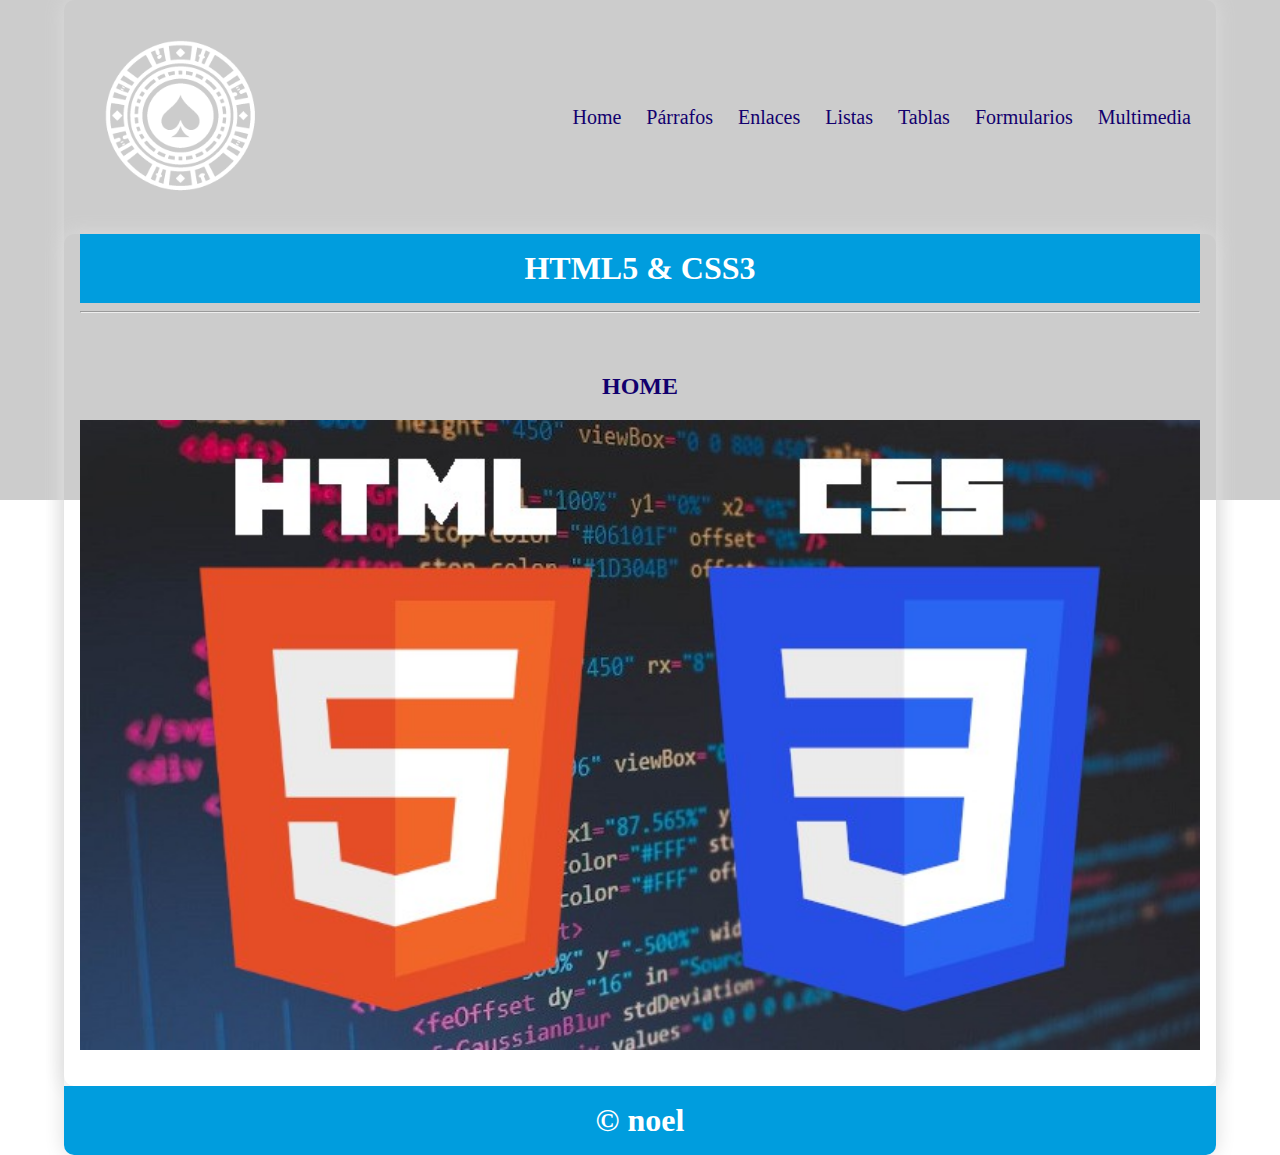
==== index.html @ 1c033bd8 "first commit" ====
<!DOCTYPE html>
<html lang="en">

<head>
    <meta charset="UTF-8">
    <meta name="viewport" content="width=device-width, initial-scale=1.0">
    <title>Curso HTML5-CSS3</title>
    <link rel="stylesheet" href="css/style.css">
</head>

<body>
    <div class="background">
    <div class="container shadow">
        <header>
            <div class="row align-items-center">
                <div class="col-3"><img src="img/logoo.png" alt="logo" width="250" class="logo"></div>
                <div class="col-9">
                    <span id="btnmenu" onclick="opendrawer()">&#9776;</span>
                    <nav id="menu">
                        <ul class="text-right">
                            <li>
                                <a href="index.html">
                                    Home
                                </a>
                            </li>
                            <li>
                                <a href="parrafos.html">
                                    Párrafos
                                </a>
                            </li>
                            <li>
                                <a href="enlaces.html">
                                    Enlaces
                                </a>
                            </li>
                            <li>
                                <a href="listas.html">
                                    Listas
                                </a>
                            </li>
                            <li>
                                <a href="tablas.html">
                                    Tablas
                                </a>
                            </li>
                            <li>
                                <a href="formularios.html">
                                    Formularios
                                </a>
                            </li>
                            <li>
                                <a href="multimedia.html">
                                    Multimedia
                                </a>
                            </li>
                        </ul>
                    </nav>
                </div>
            </div>


        </header>
        <main class="shadow">
            <div class="px-3">
                <h1 class="text-center bg-azul-o text-white py-3">HTML5 & CSS3</h1>
            </div>
            <div class="px-3">
                <hr>
            </div>
            <div class="p-3">
                <div id="home" class="py-3">
                    <h2 class="text-center">HOME</h2>
                    <img src="img/logohtmlcss.jpg" alt="" width="100%">
                </div>
            </div>

        </main>
        <footer>
            <h1 class="bg-azul-o text-center text-white py-3">&copy; noel</h1>
        </footer>
    </div>
</div>
    <script>
        function opendrawer() {
            document.getElementById('menu').style.display = 'block';
            document.getElementById('menu').style.witdh = '100%';
        }
    </script>
</body>

</html>
---- css/style.css ----
body {
    margin: 0;
    background-image: url(../img/background.jpg);
    background-size: cover;
}


.background {
    background-image: url(../img/background.jpg);
    background-color: #cccccc;
    height: 500px;
    background-position: center;
    background-repeat: no-repeat;
    background-size: cover;
    position: relative;
}

.logo {
    height: 200px;
    width: 200px;
}

* {
    box-sizing: border-box;
    color: rgb(18, 0, 110);
}

/* For desktop: */
.container {
    width: 90%;
    margin: 0 auto;
}
/* For mobile: */
@media screen and (max-width: 1000px) {
    .container {
        width: 100%;
    }
}
/* For desktop: */
.row {
    display: flex;
    justify-content: space-between;
    align-items: center;
}
/* For mobile: */
@media screen and (max-width: 1000px) {
    .row {
        flex-wrap: wrap;
    }
}

.justify-content-between {
    justify-content: space-between;
}

.align-items-center {
    align-items: center;
}

/* For desktop: */
.col-1 {
    width: 8.33%;
}

.col-2 {
    width: 16.66%;
}

.col-3 {
    width: 25%;
}

.col-4 {
    width: 33.33%;
}

.col-5 {
    width: 41.66%;
}

.col-6 {
    width: 50%;
}

.col-7 {
    width: 58.33%;
}

.col-8 {
    width: 66.66%;
}

.col-9 {
    width: 75%;
}

.col-10 {
    width: 83.33%;
}

.col-11 {
    width: 91.66%;
}

.col-12 {
    width: 100%;
}

/* For mobile: */
@media only screen and (max-width: 1000px) {
    [class*="col-"] {
        width: 100%;
    }
}

/* For desktop: */
[class*="col-"] {
    padding: 15px;
}

.shadow {
    box-shadow: 0 0 20px gainsboro;
    border-radius: 10px;
}
nav ul{
    padding: 0;
    margin: 0;
    list-style-type: none;
}

nav li {
    display: inline;
    padding: 10px;
    font-size: 20px;
}
/* For mobile: */
@media screen and (max-width: 1000px) {
    nav li {
        display: flex;
        justify-content: center;
        font-size: 30px;
    }
    nav ul {
        background-color: rgb(243, 251, 254);
    }
}

nav li a {
    color: rgb(18, 0, 110);
}

nav li:hover {
    background-color:  rgb(225, 245, 253);
}

.text-right{
    text-align: right;
}

a {
    text-decoration: none;
}
.text-center {
    text-align: center;
}
.py-3 {
    padding: 16px 0;
}
.px-3 {
    padding: 0 16px;
}
.p-3 {
    padding: 16px;
}

.bg-azul-o {
    background-color: rgb(0 157 222);
}
.bg-azul-c {
    background-color: rgb(240, 249, 252);
}
.bg-orange {
    background-color: orange;
}
.text-white {
    color: white;
}
.text-red {
    color: red;
    font-size: 30px;
    background-color: cyan;
}
footer h1 {
    border-bottom-left-radius: 10px;
}
footer h1 {
    border-bottom-right-radius: 10px;
}

h1 {
    margin: 0;
}

#btnmenu {
    font-size: 40px;
    display: none;
}
/* For mobile: */
@media screen and (max-width: 1000px) {
    #btnmenu {
        display: inline;
    }
    #menu{
        display: none;
    }
}
@media screen and (max-width: 1600px) and (min-width: 1000px)  {
    #menu{
        display: block;
    }
}

.etiqueta {
    font-size: 20px;
    color:brown;
    font-weight: bold;
    font-family:'Lucida Sans', 'Lucida Sans Regular', 'Lucida Grande', 'Lucida Sans Unicode', Geneva, Verdana, sans-serif;
}

.atributo {
    font-size: 20px;
    color:coral;
    font-weight: bold;
    font-family:'Lucida Sans', 'Lucida Sans Regular', 'Lucida Grande', 'Lucida Sans Unicode', Geneva, Verdana, sans-serif;
}

#enlaces a {
    color:chocolate;
    text-decoration: underline;
}

#listas .customdes li {
    list-style-type: square;
}

#listas .customdes li li {
    list-style-type: circle;
}

#listas .customdes li li li{
    list-style-type: disc;
}

#listas .customord li {
    list-style-type:armenian ;
}

#listas .customord li li {
    list-style-type:decimal ;
}

#listas .customord li li li {
    list-style-type:decimal-leading-zero ;
}

#listas .customicondes li li {
    list-style-image: url(../img/icono.png);
}

#listas .customicondes li li li {
    list-style-image: none;
    list-style-type: circle;
}

#listas .listadefcustom {
    width: 30%;
}

#listas .listadefcustom dt {
    background-color: gray;
    color: white;
    font-size: 22px;
    font-weight: bold;
    display: inline;
}

.striped tr:nth-child(odd) {
    background-color: aquamarine;
}
.striped tr:nth-child(even) {
    background-color:darkseagreen;
}

.horario {
margin-left: auto;
margin-right: auto;
}
.horario th {
    font-family: Arial, Helvetica, sans-serif;
    color: #4d827f;
    text-align: center;
}

.s1dam {
font-style: italic;
}
.horario td {
    font-family: Arial, Helvetica, sans-serif;
    color: black;
    text-align: center;
    width:130px;
}

.prog {
    background-color: #64b4ef;
}

.bdd {
    background-color: #81ff81;
}

.sisi {
    background-color:#65aa97;
}

.lmsg {
    background-color:#d1d46b;
}

.ipe {
    background-color: #fe8081;
}

.ipcg {
    background-color: #ffa264;
}

.pimd {
    background-color: #ffc697;
}

.ende {
    background-color: #c9a0c8;
}

.sasp {
    background-color: #28c8c8;
}

.dasp {
    background-color: #ffff63;
}

.formlogin {
    width: 40%;
    float: left;
}
.formregister {
    width: 50%;
    float: right;
}

.formhtml5 {
    margin: 0 auto;
    width: 30%;
    background-color:cornsilk;
}

.formhtml5 legend {
    background-color: rgb(116, 0, 0);
    font-size: 22px;
    color: white;
}

.cb {
    clear: both;
}

#sublogin {
    border-radius: 12px;
    width: 60px;
    height: 30px;
    color: white;
    background-color: darkblue;
}

.tagshtml5h {
 text-align: center;
 border-color: rgb(192, 192, 192);
 border-width: 2px;
}

.formhtml5 label {
    background-color: rgb(255, 63, 63);
    color: white;
}

.btn {
    border: 0;
    padding: 4px 30px;
    border-radius: 8px;
    font-size: 20px;
}

.btn-red {
    background-color: rgb(109, 0, 0);
    color: white;
}

.btn-green {
    background-color: rgb(23, 80, 0);
    color: white;
}

.btn-blue {
    background-color: rgb(1, 0, 80);
    color: white;
}

.col3 {
    width: 33.3%;
    float: left;
}

.col3 img {
    padding: 10px;
}

.video {
    display: block;
    width: 50%;
    margin: 0 auto;
}

.audio {
    display: block;
    width: 50%;
    margin: 0 auto;
}

.text-center {
    text-align: center;
}
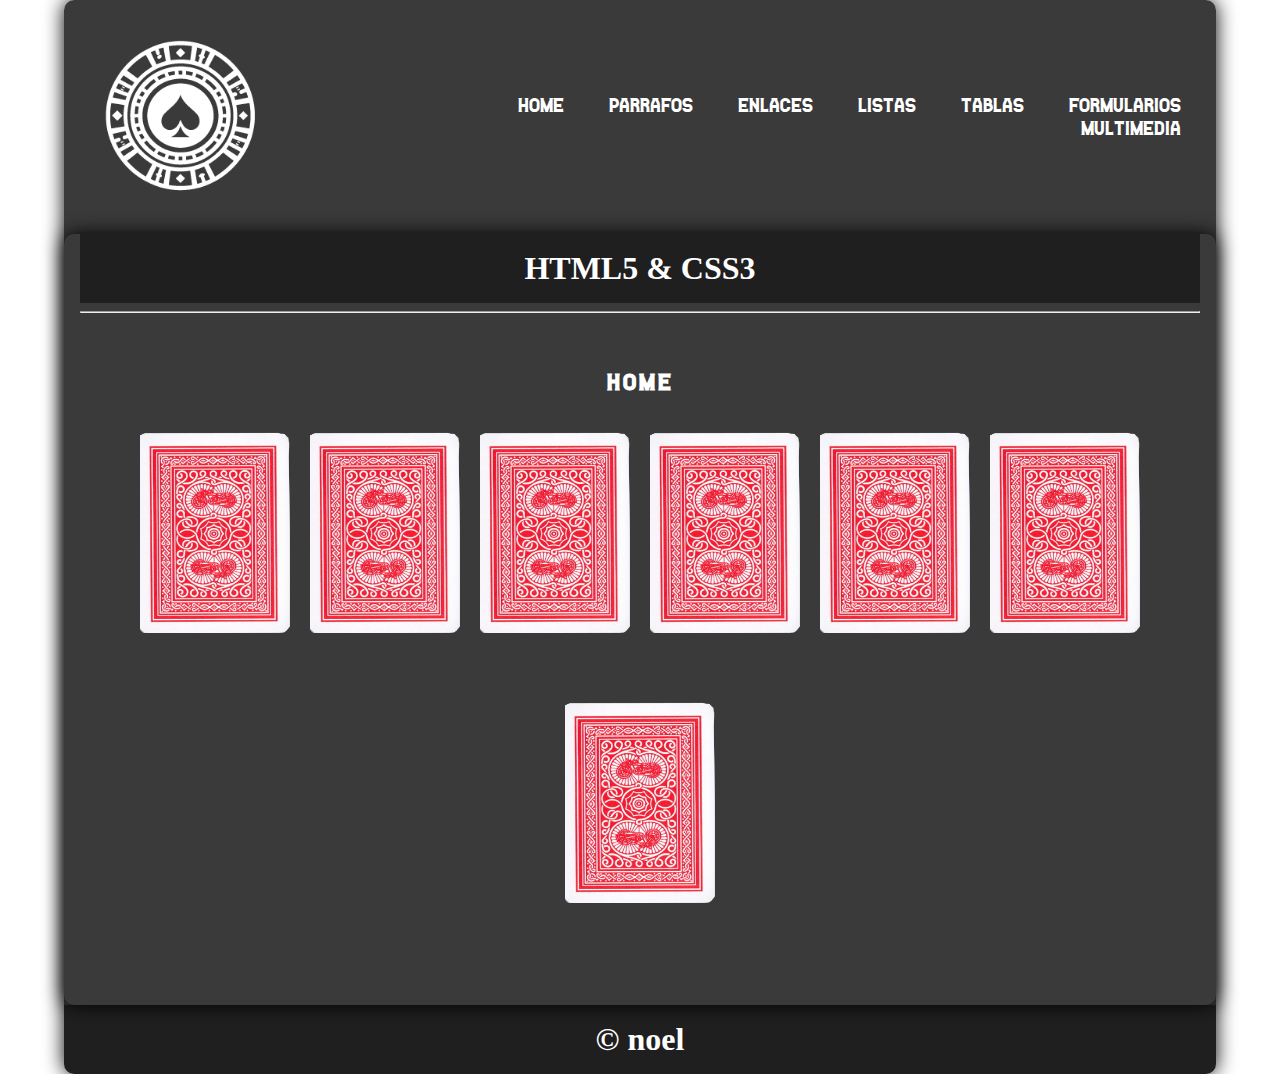
==== commit fa8157bc: "customized page" ====
--- a/index.html
+++ b/index.html
@@ -9,11 +9,11 @@
 </head>
 
 <body>
-    <div class="background">
+
     <div class="container shadow">
         <header>
             <div class="row align-items-center">
-                <div class="col-3"><img src="img/logoo.png" alt="logo" width="250" class="logo"></div>
+                <div class="col-3"><img src="img/logo.png" alt="logo" width="250" class="logo"></div>
                 <div class="col-9">
                     <span id="btnmenu" onclick="opendrawer()">&#9776;</span>
                     <nav id="menu">
@@ -25,7 +25,7 @@
                             </li>
                             <li>
                                 <a href="parrafos.html">
-                                    Párrafos
+                                    Parrafos
                                 </a>
                             </li>
                             <li>
@@ -62,30 +62,135 @@
         </header>
         <main class="shadow">
             <div class="px-3">
-                <h1 class="text-center bg-azul-o text-white py-3">HTML5 & CSS3</h1>
+                <h1 class="text-center bg-dark py-3">HTML5 & CSS3</h1>
             </div>
             <div class="px-3">
                 <hr>
             </div>
             <div class="p-3">
                 <div id="home" class="py-3">
-                    <h2 class="text-center">HOME</h2>
-                    <img src="img/logohtmlcss.jpg" alt="" width="100%">
+                    <h2 class="titulo">HOME</h2>
+                    <div class="card-menu">
+                        <div class="card-div">
+                            <a href="./prueba copy.html" style="display: inline-block">
+                                <div class="flip-card">
+                                    <div class="flip-card-inner">
+                                        <div class="flip-card-front">
+                                            <img src="./img/cardback.png" alt="Avatar" class="card-size">
+                                        </div>
+                                        <div class="flip-card-back">
+                                            <img src="./img/card1.png" alt="" class="card-size">
+                                        </div>
+                                    </div>
+                                </div>
+                            <h2 class="card-title">HOME</h2>
+                            </a>
+                        </div>
+                        <div class="card-div">
+                            <a href="./index.html" style="display: inline-block">
+                                <div class="flip-card">
+                                    <div class="flip-card-inner">
+                                        <div class="flip-card-front">
+                                            <img src="./img/cardback.png" alt="Avatar" class="card-size">
+                                        </div>
+                                        <div class="flip-card-back">
+                                            <img src="./img/card2.png" alt="" class="card-size">
+                                        </div>
+                                    </div>
+                                </div>
+                            <h2 class="card-title">PARRAFOS</h2>
+                            </a>
+                        </div>
+                        <div class="card-div">
+                            <a href="./parrafos.html" style="display: inline-block">
+                                <div class="flip-card">
+                                    <div class="flip-card-inner">
+                                        <div class="flip-card-front">
+                                            <img src="./img/cardback.png" alt="Avatar" class="card-size">
+                                        </div>
+                                        <div class="flip-card-back">
+                                            <img src="./img/card3.png" alt="" class="card-size">
+                                        </div>
+                                    </div>
+                                </div>
+                            <h2 class="card-title">ENLACES</h2>
+                            </a>
+                        </div>
+                        <div class="card-div">
+                            <a href="./enlaces.html" style="display: inline-block">
+                                <div class="flip-card">
+                                    <div class="flip-card-inner">
+                                        <div class="flip-card-front">
+                                            <img src="./img/cardback.png" alt="Avatar" class="card-size">
+                                        </div>
+                                        <div class="flip-card-back">
+                                            <img src="./img/card4.png" alt="" class="card-size">
+                                        </div>
+                                    </div>
+                                </div>
+                            <h2 class="card-title">LISTAS</h2>
+                            </a>
+                        </div>
+                        <div class="card-div">
+                            <a href="./listas.html" style="display: inline-block">
+                                <div class="flip-card">
+                                    <div class="flip-card-inner">
+                                        <div class="flip-card-front">
+                                            <img src="./img/cardback.png" alt="Avatar" class="card-size">
+                                        </div>
+                                        <div class="flip-card-back">
+                                            <img src="./img/card5.png" alt="" class="card-size">
+                                        </div>
+                                    </div>
+                                </div>
+                            <h2 class="card-title">TABLAS</h2>
+                            </a>
+                        </div>
+                        <div class="card-div">
+                            <a href="./tablas.html" style="display: inline-block">
+                                <div class="flip-card">
+                                    <div class="flip-card-inner">
+                                        <div class="flip-card-front">
+                                            <img src="./img/cardback.png" alt="Avatar" class="card-size">
+                                        </div>
+                                        <div class="flip-card-back">
+                                            <img src="./img/card6.png" alt="" class="card-size">
+                                        </div>
+                                    </div>
+                                </div>
+                            <h2 class="card-title">FORMULARIOS</h2>
+                            </a>
+                        </div>
+                        <div class="card-div">
+                            <a href="./multimedia.html" style="display: inline-block">
+                                <div class="flip-card">
+                                    <div class="flip-card-inner">
+                                        <div class="flip-card-front">
+                                            <img src="./img/cardback.png" alt="Avatar" class="card-size">
+                                        </div>
+                                        <div class="flip-card-back">
+                                            <img src="./img/card7.png" alt="" class="card-size">
+                                        </div>
+                                    </div>
+                                </div>
+                            <h2 class="card-title">MULTIMEDIA</h2>
+                            </a>
+                        </div> 
+                    </div>               
                 </div>
             </div>
-
         </main>
         <footer>
-            <h1 class="bg-azul-o text-center text-white py-3">&copy; noel</h1>
+            <h1 class="bg-dark text-center text-white py-3">&copy; noel</h1>
         </footer>
     </div>
-</div>
     <script>
         function opendrawer() {
             document.getElementById('menu').style.display = 'block';
             document.getElementById('menu').style.witdh = '100%';
         }
     </script>
+
 </body>
 
 </html>--- a/css/style.css
+++ b/css/style.css
@@ -2,18 +2,16 @@
     margin: 0;
     background-image: url(../img/background.jpg);
     background-size: cover;
-}
-
-
-.background {
-    background-image: url(../img/background.jpg);
-    background-color: #cccccc;
-    height: 500px;
-    background-position: center;
     background-repeat: no-repeat;
-    background-size: cover;
-    position: relative;
-}
+    background-attachment: fixed;
+}
+
+@font-face {
+    font-family: casino;
+    src: url(../fonts/casino.flat-regular.ttf);
+}
+
+
 
 .logo {
     height: 200px;
@@ -22,13 +20,14 @@
 
 * {
     box-sizing: border-box;
-    color: rgb(18, 0, 110);
+    color: white;
 }
 
 /* For desktop: */
 .container {
     width: 90%;
     margin: 0 auto;
+    background-color: rgba(22, 22, 22, 0.849);
 }
 /* For mobile: */
 @media screen and (max-width: 1000px) {
@@ -119,7 +118,7 @@
 }
 
 .shadow {
-    box-shadow: 0 0 20px gainsboro;
+    box-shadow: 0 0 20px black;
     border-radius: 10px;
 }
 nav ul{
@@ -132,7 +131,16 @@
     display: inline;
     padding: 10px;
     font-size: 20px;
-}
+    transition: 250ms ease;
+    border-radius: 10px;
+}
+
+nav li:hover {
+    background-color:rgba(218, 165, 32, 0.644);
+    box-shadow: 0 4px 8px rgba(0, 0, 0, 0.3);
+    transition: all 0.3s ease;
+}
+
 /* For mobile: */
 @media screen and (max-width: 1000px) {
     nav li {
@@ -141,17 +149,22 @@
         font-size: 30px;
     }
     nav ul {
-        background-color: rgb(243, 251, 254);
+        background-color: none;
     }
 }
 
 nav li a {
-    color: rgb(18, 0, 110);
-}
-
-nav li:hover {
-    background-color:  rgb(225, 245, 253);
-}
+    color: white;
+    font-family: casino;
+    transition: background 250ms; 
+    padding: 10px;
+    border-radius: 15px;
+}
+
+nav li:hover a {
+    color: rgba(0, 0, 0, 0.6);
+}
+
 
 .text-right{
     text-align: right;
@@ -173,7 +186,7 @@
     padding: 16px;
 }
 
-.bg-azul-o {
+.bg-dark {
     background-color: rgb(0 157 222);
 }
 .bg-azul-c {
@@ -221,22 +234,27 @@
 }
 
 .etiqueta {
-    font-size: 20px;
-    color:brown;
+    font-size: 18px;
+    color:goldenrod;
     font-weight: bold;
     font-family:'Lucida Sans', 'Lucida Sans Regular', 'Lucida Grande', 'Lucida Sans Unicode', Geneva, Verdana, sans-serif;
 }
 
 .atributo {
-    font-size: 20px;
-    color:coral;
+    font-size: 15px;
+    color:gold;
     font-weight: bold;
     font-family:'Lucida Sans', 'Lucida Sans Regular', 'Lucida Grande', 'Lucida Sans Unicode', Geneva, Verdana, sans-serif;
 }
 
 #enlaces a {
-    color:chocolate;
+    color:orange;
     text-decoration: underline;
+}
+#enlaces a:hover {
+    color: darkgoldenrod;
+    transition: 250ms;
+
 }
 
 #listas .customdes li {
@@ -363,13 +381,13 @@
 .formhtml5 {
     margin: 0 auto;
     width: 30%;
-    background-color:cornsilk;
+    background-color:rgba(29, 29, 29, 0.616);
 }
 
 .formhtml5 legend {
-    background-color: rgb(116, 0, 0);
+    background-color: rgb(39, 39, 39);
     font-size: 22px;
-    color: white;
+    color: gold;
 }
 
 .cb {
@@ -381,7 +399,7 @@
     width: 60px;
     height: 30px;
     color: white;
-    background-color: darkblue;
+    background-color: darkgoldenrod;
 }
 
 .tagshtml5h {
@@ -391,7 +409,7 @@
 }
 
 .formhtml5 label {
-    background-color: rgb(255, 63, 63);
+    background-color: darkorange;
     color: white;
 }
 
@@ -403,17 +421,17 @@
 }
 
 .btn-red {
-    background-color: rgb(109, 0, 0);
+    background-color: darkgoldenrod;
     color: white;
 }
 
 .btn-green {
-    background-color: rgb(23, 80, 0);
+    background-color: darkgoldenrod;
     color: white;
 }
 
 .btn-blue {
-    background-color: rgb(1, 0, 80);
+    background-color: darkgoldenrod;
     color: white;
 }
 
@@ -430,14 +448,130 @@
     display: block;
     width: 50%;
     margin: 0 auto;
+    display: flex;
+    justify-content: center;
+    align-items: center;
 }
 
 .audio {
     display: block;
     width: 50%;
     margin: 0 auto;
+    display: flex;
+    justify-content: center;
+    align-items: center;
 }
 
 .text-center {
     text-align: center;
-}+}
+
+.flip-card {
+    background-color: transparent;
+    width: 150px;
+    height: 200px;
+  }
+  
+  .flip-card-inner {
+    position: relative;
+    width: 100%;
+    height: 100%;
+    text-align: center;
+    transition: transform 0.8s;
+    transform-style:preserve-3d;
+  }
+
+.card-size {
+    height: 200px;
+    width: 150px;
+}
+
+.card-title {
+    margin-top: 10px;
+    color: white;
+    opacity: 0;
+    transition: 0.3s;
+    text-align: center;
+    font-family: casino;
+}
+
+
+
+.flip-card:hover .card-title {
+    opacity: 1;
+
+}
+
+.card-div:hover .card-title {
+    opacity:1;
+}
+
+.card-div {
+    display: inline-block;
+}
+
+.card-div:hover a .card-title {
+    opacity:1;
+}
+
+.card-div:hover .flip-card .flip-card-inner {
+    transform: rotateY(180deg);
+  }
+  
+  .flip-card-front, .flip-card-back {
+    position: absolute;
+    width: 100%;
+    height: 100%;
+    backface-visibility:hidden;
+  }
+  
+  .flip-card-back {
+    transform: rotateY(180deg);
+  }
+
+  .card-menu {
+    display: flex;
+    flex-wrap: wrap;
+    justify-content: center;
+    gap: 20px;
+    padding: 20px;
+    box-sizing: border-box;
+  }
+
+.bg-dark {
+    background-color: rgba(0, 0, 0, 0.452);
+}
+
+.titulo {
+    font-family: casino;
+    text-align: center;
+    letter-spacing: 3px;
+}
+
+
+input {
+    color: black;
+}
+
+textarea {
+    color: black;
+}
+
+
+
+ul select option {
+    color: black;
+}
+
+
+/* Cambiar el color del texto de los select */
+select {
+    color: black; /* Cambia a cualquier color que prefieras */
+    background-color: white; /* Ajusta el fondo si es necesario */
+}
+
+/* Cambiar el color de las opciones individuales */
+select option {
+    color: black; /* Color del texto en las opciones */
+    background-color: white; /* Fondo de cada opción */
+}
